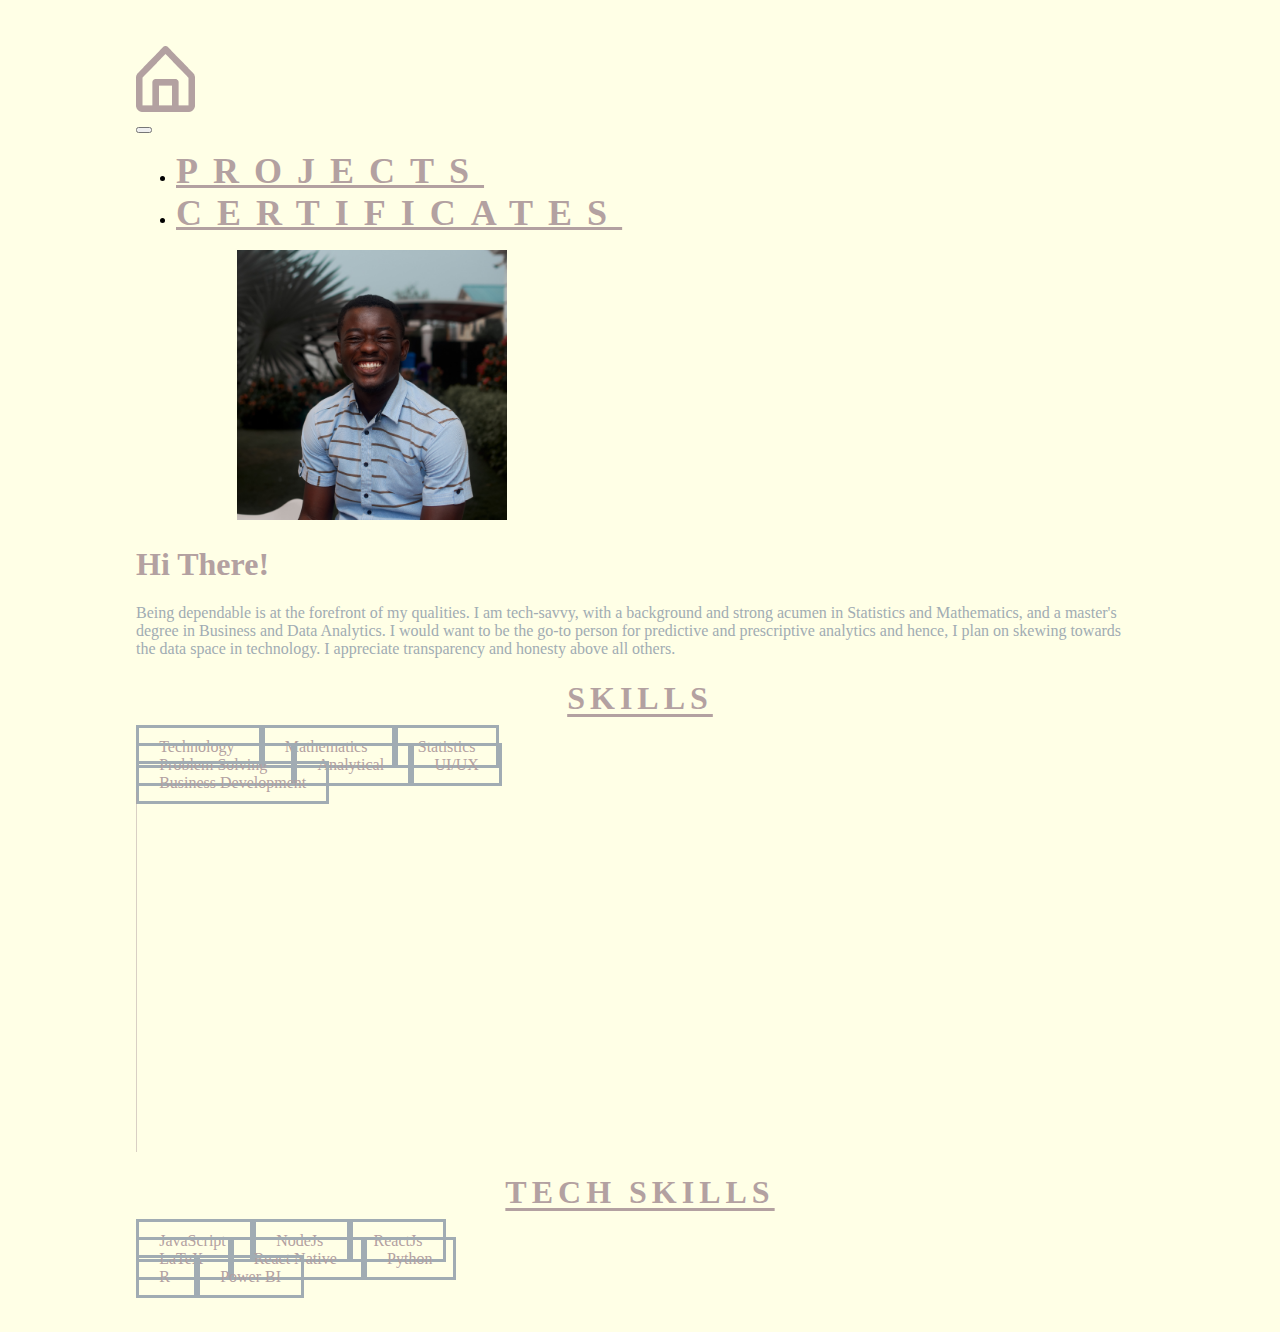
==== index.html @ 92d908b0 "initial commit" ====
<!DOCTYPE html>
<html lang="en">
  <head>
    <meta charset="UTF-8" />
    <meta http-equiv="X-UA-Compatible" content="IE=edge" />
    <meta name="viewport" content="width=device-width, initial-scale=1.0" />
    <link
      href="https://cdn.jsdelivr.net/npm/bootstrap@5.1.3/dist/css/bootstrap.min.css"
      rel="stylesheet"
      integrity="sha384-1BmE4kWBq78iYhFldvKuhfTAU6auU8tT94WrHftjDbrCEXSU1oBoqyl2QvZ6jIW3"
      crossorigin="anonymous"
    />
    <title>Emmanuel Arkorful</title>
  </head>
  <body
    style="
      background-color: #ffffe6;
      padding-left: 10%;
      padding-right: 10%;
      padding-top: 3%;
      padding-bottom: 3%;
    "
  >
    <div class="d-flex flex-row align-items-center mb-5">
      <img src="./Vector.png" alt="Home Button" style="padding-right: 5%" />
      <nav class="navbar navbar-expand-lg navbar-light">
        <div class="container-fluid">
          <button
            class="navbar-toggler"
            type="button"
            data-bs-toggle="collapse"
            data-bs-target="#navbarSupportedContent"
            aria-controls="navbarSupportedContent"
            aria-expanded="false"
            aria-label="Toggle navigation"
          >
            <span class="navbar-toggler-icon"></span>
          </button>
          <div class="collapse navbar-collapse" id="navbarSupportedContent">
            <ul class="navbar-nav me-auto mb-2 mb-lg-0">
              <li class="nav-item" style="margin-right: 10%">
                <a
                  class="nav-link active"
                  aria-current="page"
                  href="#"
                  style="
                    margin: 0;
                    color: #b3a1a1;
                    letter-spacing: 15px;
                    font-size: 36px;
                    font-weight: 600;
                  "
                  >PROJECTS</a
                >
              </li>
              <li class="nav-item">
                <a
                  class="nav-link active"
                  aria-current="page"
                  href="#"
                  style="
                    margin: 0;
                    color: #b3a1a1;
                    letter-spacing: 15px;
                    font-size: 36px;
                    font-weight: 600;
                  "
                  >CERTIFICATES</a
                >
              </li>
            </ul>
          </div>
        </div>
      </nav>
    </div>
    <div
      class="d-flex flex-column justify-content-center align-items-center w-100 flex-lg-row"
    >
      <img
        src="./Mask group (1).png"
        alt=""
        style="height: 30vh; margin-right: 5%; margin-left: 10%"
      />
      <div class="d-flex flex-column">
        <h1 style="color: #b3a1a1" class="me-auto ms-auto ms-lg-0 me-lg-0">
          Hi There!
        </h1>
        <p class="w-75 me-auto ms-auto ms-lg-0 me-lg-0" style="color: #a1acb3">
          Being dependable is at the forefront of my qualities. I am tech-savvy,
          with a background and strong acumen in Statistics and Mathematics, and
          a master's degree in Business and Data Analytics. I would want to be
          the go-to person for predictive and prescriptive analytics and hence,
          I plan on skewing towards the data space in technology. I appreciate
          transparency and honesty above all others.
        </p>
      </div>
    </div>
    <div class="d-flex flex-column mt-5 flex-lg-row align-items-center">
      <div class="w-50 mb-5 mb-lg-0">
        <h1
          style="
            text-decoration: underline;
            color: #b3a1a1;
            text-underline-offset: 5px;
            text-align: center;
            letter-spacing: 5px;
            font-weight: 600;
          "
          class="mb-4"
        >
          SKILLS
        </h1>
        <div class="d-flex flex-column justify-content-center flex-sm-row">
          <div
            class="rounded-pill me-sm-5 mt-2 text-center mt-sm-0"
            style="
              border: 3px solid #a1acb3;
              display: inline;
              padding: 1% 2%;
              color: #b3a1a1;
            "
          >
            Technology
          </div>
          <div
            class="rounded-pill me-sm-5 mt-2 text-center mt-sm-0"
            style="
              border: 3px solid #a1acb3;
              display: inline;
              padding: 1% 2%;
              color: #b3a1a1;
            "
          >
            Mathematics
          </div>
          <div
            class="rounded-pill me-sm-5 mt-2 text-center mt-sm-0"
            style="
              border: 3px solid #a1acb3;
              display: inline;
              padding: 1% 2%;
              color: #b3a1a1;
            "
          >
            Statistics
          </div>
        </div>
        <div
          class="d-flex flex-column justify-content-center mt-sm-5 flex-sm-row"
        >
          <div
            class="rounded-pill me-sm-5 mt-2 mt-sm-0 text-center"
            style="
              border: 3px solid #a1acb3;
              display: inline;
              padding: 1% 2%;
              color: #b3a1a1;
            "
          >
            Problem Solving
          </div>
          <div
            class="rounded-pill me-sm-5 mt-2 mt-sm-0 text-center"
            style="
              border: 3px solid #a1acb3;
              display: inline;
              padding: 1% 2%;
              color: #b3a1a1;
            "
          >
            Analytical
          </div>
          <div
            class="rounded-pill me-sm-5 mt-2 mt-sm-0 text-center"
            style="
              border: 3px solid #a1acb3;
              display: inline;
              padding: 1% 2%;
              color: #b3a1a1;
            "
          >
            UI/UX
          </div>
        </div>
        <div
          class="d-flex flex-column justify-content-center mt-sm-5 flex-sm-row"
        >
          <div
            class="rounded-pill me-sm-5 mt-2 mt-sm-0 text-center"
            style="
              border: 3px solid #a1acb3;
              display: inline;
              padding: 1% 2%;
              color: #b3a1a1;
            "
          >
            Business Development
          </div>
        </div>
      </div>
      <div
        class="d-none d-lg-block"
        style="
          background-color: #b3a1a1;
          width: 1px;
          opacity: 0.5;
          height: 40vh;
        "
      ></div>
      <div class="w-50">
        <h1
          style="
            text-decoration: underline;
            color: #b3a1a1;
            text-underline-offset: 5px;
            text-align: center;
            letter-spacing: 5px;
            font-weight: 600;
          "
          class="mb-4"
        >
          TECH SKILLS
        </h1>
        <div class="d-flex flex-column flex-sm-row justify-content-center">
          <div
            class="rounded-pill me-sm-5 mt-2 mt-sm-0 text-center"
            style="
              border: 3px solid #a1acb3;
              display: inline;
              padding: 1% 2%;
              color: #b3a1a1;
            "
          >
            JavaScript
          </div>
          <div
            class="rounded-pill me-sm-5 mt-2 mt-sm-0 text-center"
            style="
              border: 3px solid #a1acb3;
              display: inline;
              padding: 1% 2%;
              color: #b3a1a1;
            "
          >
            NodeJs
          </div>
          <div
            class="rounded-pill me-sm-5 mt-2 mt-sm-0 text-center"
            style="
              border: 3px solid #a1acb3;
              display: inline;
              padding: 1% 2%;
              color: #b3a1a1;
            "
          >
            ReactJs
          </div>
        </div>
        <div
          class="d-flex flex-column justify-content-center mt-sm-5 flex-sm-row"
        >
          <div
            class="rounded-pill me-sm-5 mt-2 mt-sm-0 text-center"
            style="
              border: 3px solid #a1acb3;
              display: inline;
              padding: 1% 2%;
              color: #b3a1a1;
            "
          >
            LaTeX
          </div>
          <div
            class="rounded-pill me-sm-5 mt-2 mt-sm-0 text-center"
            style="
              border: 3px solid #a1acb3;
              display: inline;
              padding: 1% 2%;
              color: #b3a1a1;
            "
          >
            React Native
          </div>
          <div
            class="rounded-pill me-sm-5 mt-2 mt-sm-0 text-center"
            style="
              border: 3px solid #a1acb3;
              display: inline;
              padding: 1% 2%;
              color: #b3a1a1;
            "
          >
            Python
          </div>
        </div>
        <div
          class="d-flex flex-column justify-content-center mt-sm-5 flex-sm-row"
        >
          <div
            class="rounded-pill me-sm-5 mt-2 mt-sm-0 text-center"
            style="
              border: 3px solid #a1acb3;
              display: inline;
              padding: 1% 2%;
              color: #b3a1a1;
            "
          >
            R
          </div>
          <div
            class="rounded-pill me-sm-5 mt-2 mt-sm-0 text-center"
            style="
              border: 3px solid #a1acb3;
              display: inline;
              padding: 1% 2%;
              color: #b3a1a1;
            "
          >
            Power BI
          </div>
        </div>
      </div>
    </div>

    <script
      src="https://cdn.jsdelivr.net/npm/bootstrap@5.1.3/dist/js/bootstrap.bundle.min.js"
      integrity="sha384-ka7Sk0Gln4gmtz2MlQnikT1wXgYsOg+OMhuP+IlRH9sENBO0LRn5q+8nbTov4+1p"
      crossorigin="anonymous"
    ></script>
  </body>
</html>
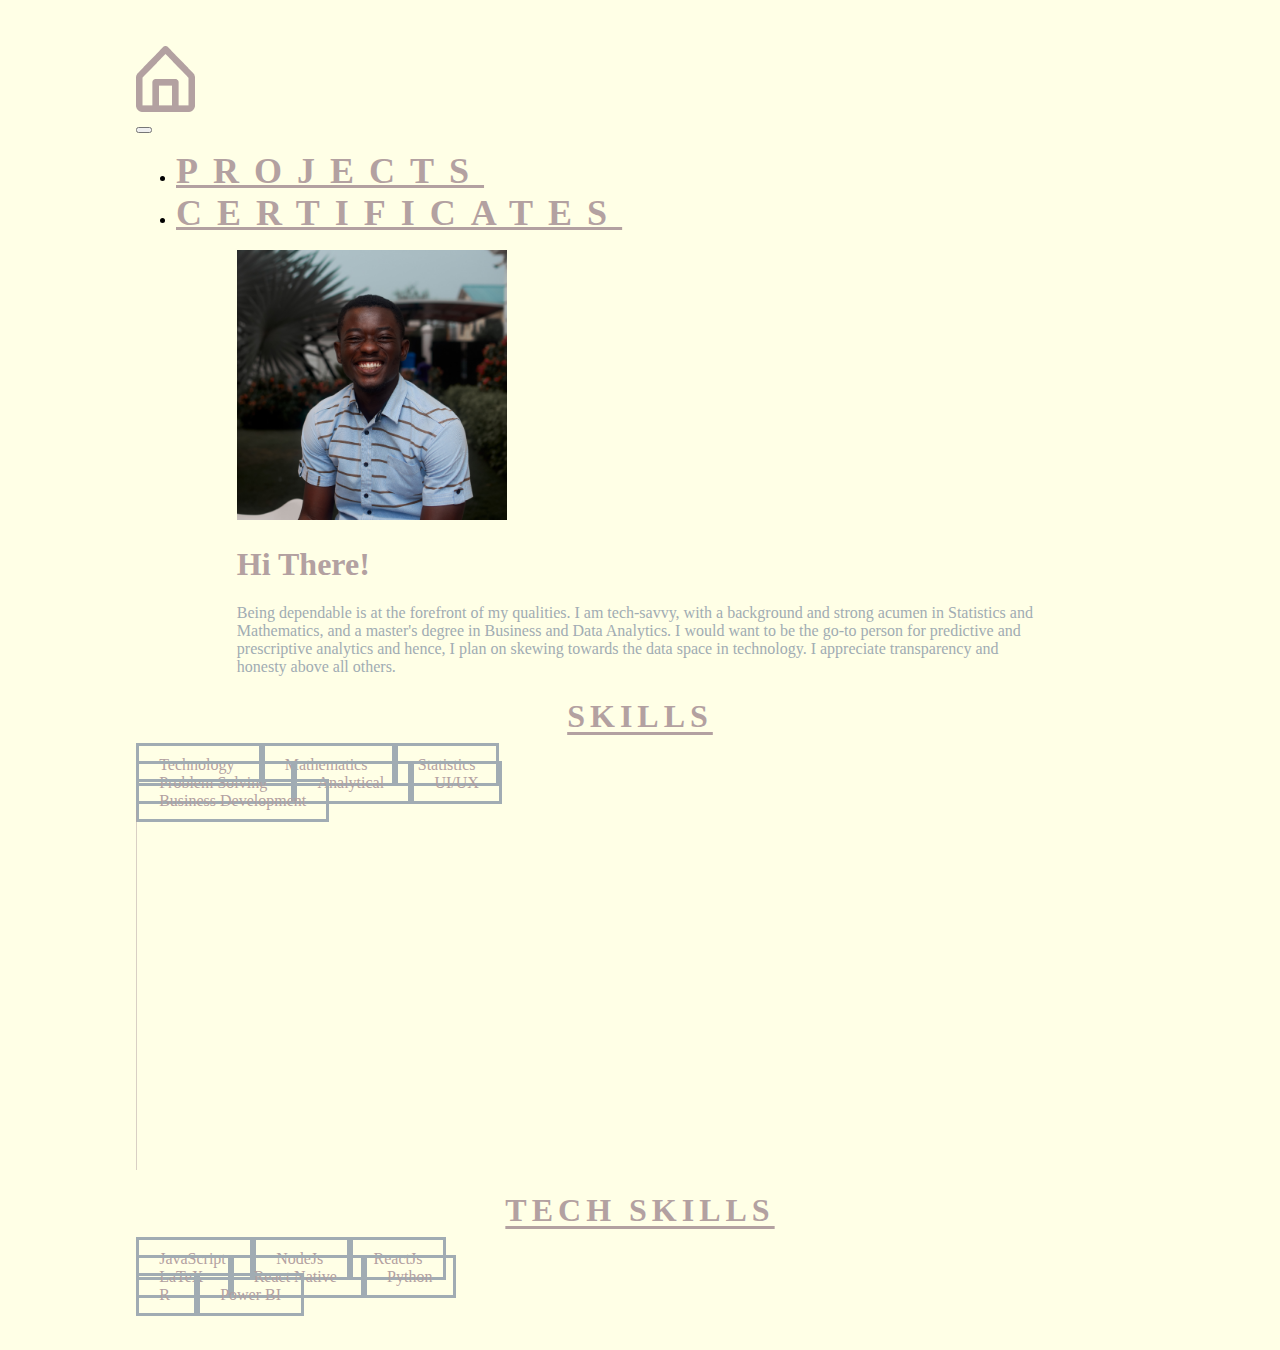
==== commit d324df28: "feat: projects page added" ====
--- a/index.html
+++ b/index.html
@@ -10,19 +10,14 @@
       integrity="sha384-1BmE4kWBq78iYhFldvKuhfTAU6auU8tT94WrHftjDbrCEXSU1oBoqyl2QvZ6jIW3"
       crossorigin="anonymous"
     />
+    <link rel="stylesheet" href="./style.css" />
     <title>Emmanuel Arkorful</title>
   </head>
-  <body
-    style="
-      background-color: #ffffe6;
-      padding-left: 10%;
-      padding-right: 10%;
-      padding-top: 3%;
-      padding-bottom: 3%;
-    "
-  >
+  <body>
     <div class="d-flex flex-row align-items-center mb-5">
-      <img src="./Vector.png" alt="Home Button" style="padding-right: 5%" />
+      <a href="index.html" class="paddingRightStyle5">
+        <img src="./Vector.png" alt="Home Button" />
+      </a>
       <nav class="navbar navbar-expand-lg navbar-light">
         <div class="container-fluid">
           <button
@@ -38,33 +33,22 @@
           </button>
           <div class="collapse navbar-collapse" id="navbarSupportedContent">
             <ul class="navbar-nav me-auto mb-2 mb-lg-0">
-              <li class="nav-item" style="margin-right: 10%">
+              <li class="nav-item marginRight10">
                 <a
                   class="nav-link active"
+                  id="textNav"
                   aria-current="page"
-                  href="#"
-                  style="
-                    margin: 0;
-                    color: #b3a1a1;
-                    letter-spacing: 15px;
-                    font-size: 36px;
-                    font-weight: 600;
-                  "
+                  href="projects.html"
                   >PROJECTS</a
                 >
               </li>
               <li class="nav-item">
                 <a
                   class="nav-link active"
+                  id="textNav"
                   aria-current="page"
-                  href="#"
-                  style="
-                    margin: 0;
-                    color: #b3a1a1;
-                    letter-spacing: 15px;
-                    font-size: 36px;
-                    font-weight: 600;
-                  "
+                  target="_blank"
+                  href="https://www.credly.com/users/emmanuel-kwesi-ahinesi-arkorful"
                   >CERTIFICATES</a
                 >
               </li>
@@ -74,18 +58,12 @@
       </nav>
     </div>
     <div
-      class="d-flex flex-column justify-content-center align-items-center w-100 flex-lg-row"
+      class="d-flex flex-column justify-content-center align-items-center w-100 flex-lg-row paddingLeftRight"
     >
-      <img
-        src="./Mask group (1).png"
-        alt=""
-        style="height: 30vh; margin-right: 5%; margin-left: 10%"
-      />
+      <img src="./Mask group (1).png" class="myImage" alt="" />
       <div class="d-flex flex-column">
-        <h1 style="color: #b3a1a1" class="me-auto ms-auto ms-lg-0 me-lg-0">
-          Hi There!
-        </h1>
-        <p class="w-75 me-auto ms-auto ms-lg-0 me-lg-0" style="color: #a1acb3">
+        <h1 class="me-auto ms-auto ms-lg-0 me-lg-0 colorBrown">Hi There!</h1>
+        <p class="w-100 me-auto ms-auto ms-lg-0 me-lg-0 colorGrey">
           Being dependable is at the forefront of my qualities. I am tech-savvy,
           with a background and strong acumen in Statistics and Mathematics, and
           a master's degree in Business and Data Analytics. I would want to be
@@ -97,225 +75,73 @@
     </div>
     <div class="d-flex flex-column mt-5 flex-lg-row align-items-center">
       <div class="w-50 mb-5 mb-lg-0">
-        <h1
-          style="
-            text-decoration: underline;
-            color: #b3a1a1;
-            text-underline-offset: 5px;
-            text-align: center;
-            letter-spacing: 5px;
-            font-weight: 600;
-          "
-          class="mb-4"
-        >
-          SKILLS
-        </h1>
+        <h1 class="mb-4 label">SKILLS</h1>
         <div class="d-flex flex-column justify-content-center flex-sm-row">
-          <div
-            class="rounded-pill me-sm-5 mt-2 text-center mt-sm-0"
-            style="
-              border: 3px solid #a1acb3;
-              display: inline;
-              padding: 1% 2%;
-              color: #b3a1a1;
-            "
-          >
+          <div class="rounded-pill me-sm-5 mt-2 text-center mt-sm-0 skill">
             Technology
           </div>
-          <div
-            class="rounded-pill me-sm-5 mt-2 text-center mt-sm-0"
-            style="
-              border: 3px solid #a1acb3;
-              display: inline;
-              padding: 1% 2%;
-              color: #b3a1a1;
-            "
-          >
+          <div class="rounded-pill me-sm-5 mt-2 text-center mt-sm-0 skill">
             Mathematics
           </div>
-          <div
-            class="rounded-pill me-sm-5 mt-2 text-center mt-sm-0"
-            style="
-              border: 3px solid #a1acb3;
-              display: inline;
-              padding: 1% 2%;
-              color: #b3a1a1;
-            "
-          >
+          <div class="rounded-pill me-sm-5 mt-2 text-center mt-sm-0 skill">
             Statistics
           </div>
         </div>
         <div
           class="d-flex flex-column justify-content-center mt-sm-5 flex-sm-row"
         >
-          <div
-            class="rounded-pill me-sm-5 mt-2 mt-sm-0 text-center"
-            style="
-              border: 3px solid #a1acb3;
-              display: inline;
-              padding: 1% 2%;
-              color: #b3a1a1;
-            "
-          >
+          <div class="rounded-pill me-sm-5 mt-2 mt-sm-0 text-center skill">
             Problem Solving
           </div>
-          <div
-            class="rounded-pill me-sm-5 mt-2 mt-sm-0 text-center"
-            style="
-              border: 3px solid #a1acb3;
-              display: inline;
-              padding: 1% 2%;
-              color: #b3a1a1;
-            "
-          >
+          <div class="rounded-pill me-sm-5 mt-2 mt-sm-0 text-center skill">
             Analytical
           </div>
-          <div
-            class="rounded-pill me-sm-5 mt-2 mt-sm-0 text-center"
-            style="
-              border: 3px solid #a1acb3;
-              display: inline;
-              padding: 1% 2%;
-              color: #b3a1a1;
-            "
-          >
+          <div class="rounded-pill me-sm-5 mt-2 mt-sm-0 text-center skill">
             UI/UX
           </div>
         </div>
         <div
           class="d-flex flex-column justify-content-center mt-sm-5 flex-sm-row"
         >
-          <div
-            class="rounded-pill me-sm-5 mt-2 mt-sm-0 text-center"
-            style="
-              border: 3px solid #a1acb3;
-              display: inline;
-              padding: 1% 2%;
-              color: #b3a1a1;
-            "
-          >
+          <div class="rounded-pill me-sm-5 mt-2 mt-sm-0 text-center skill">
             Business Development
           </div>
         </div>
       </div>
-      <div
-        class="d-none d-lg-block"
-        style="
-          background-color: #b3a1a1;
-          width: 1px;
-          opacity: 0.5;
-          height: 40vh;
-        "
-      ></div>
+      <div class="d-none d-lg-block separator"></div>
       <div class="w-50">
-        <h1
-          style="
-            text-decoration: underline;
-            color: #b3a1a1;
-            text-underline-offset: 5px;
-            text-align: center;
-            letter-spacing: 5px;
-            font-weight: 600;
-          "
-          class="mb-4"
-        >
-          TECH SKILLS
-        </h1>
+        <h1 class="mb-4 label">TECH SKILLS</h1>
         <div class="d-flex flex-column flex-sm-row justify-content-center">
-          <div
-            class="rounded-pill me-sm-5 mt-2 mt-sm-0 text-center"
-            style="
-              border: 3px solid #a1acb3;
-              display: inline;
-              padding: 1% 2%;
-              color: #b3a1a1;
-            "
-          >
+          <div class="rounded-pill me-sm-5 mt-2 mt-sm-0 text-center skill">
             JavaScript
           </div>
-          <div
-            class="rounded-pill me-sm-5 mt-2 mt-sm-0 text-center"
-            style="
-              border: 3px solid #a1acb3;
-              display: inline;
-              padding: 1% 2%;
-              color: #b3a1a1;
-            "
-          >
+          <div class="rounded-pill me-sm-5 mt-2 mt-sm-0 text-center skill">
             NodeJs
           </div>
-          <div
-            class="rounded-pill me-sm-5 mt-2 mt-sm-0 text-center"
-            style="
-              border: 3px solid #a1acb3;
-              display: inline;
-              padding: 1% 2%;
-              color: #b3a1a1;
-            "
-          >
+          <div class="rounded-pill me-sm-5 mt-2 mt-sm-0 text-center skill">
             ReactJs
           </div>
         </div>
         <div
           class="d-flex flex-column justify-content-center mt-sm-5 flex-sm-row"
         >
-          <div
-            class="rounded-pill me-sm-5 mt-2 mt-sm-0 text-center"
-            style="
-              border: 3px solid #a1acb3;
-              display: inline;
-              padding: 1% 2%;
-              color: #b3a1a1;
-            "
-          >
+          <div class="rounded-pill me-sm-5 mt-2 mt-sm-0 text-center skill">
             LaTeX
           </div>
-          <div
-            class="rounded-pill me-sm-5 mt-2 mt-sm-0 text-center"
-            style="
-              border: 3px solid #a1acb3;
-              display: inline;
-              padding: 1% 2%;
-              color: #b3a1a1;
-            "
-          >
+          <div class="rounded-pill me-sm-5 mt-2 mt-sm-0 text-center skill">
             React Native
           </div>
-          <div
-            class="rounded-pill me-sm-5 mt-2 mt-sm-0 text-center"
-            style="
-              border: 3px solid #a1acb3;
-              display: inline;
-              padding: 1% 2%;
-              color: #b3a1a1;
-            "
-          >
+          <div class="rounded-pill me-sm-5 mt-2 mt-sm-0 text-center skill">
             Python
           </div>
         </div>
         <div
           class="d-flex flex-column justify-content-center mt-sm-5 flex-sm-row"
         >
-          <div
-            class="rounded-pill me-sm-5 mt-2 mt-sm-0 text-center"
-            style="
-              border: 3px solid #a1acb3;
-              display: inline;
-              padding: 1% 2%;
-              color: #b3a1a1;
-            "
-          >
+          <div class="rounded-pill me-sm-5 mt-2 mt-sm-0 text-center skill">
             R
           </div>
-          <div
-            class="rounded-pill me-sm-5 mt-2 mt-sm-0 text-center"
-            style="
-              border: 3px solid #a1acb3;
-              display: inline;
-              padding: 1% 2%;
-              color: #b3a1a1;
-            "
-          >
+          <div class="rounded-pill me-sm-5 mt-2 mt-sm-0 text-center skill">
             Power BI
           </div>
         </div>
--- a/style.css
+++ b/style.css
@@ -0,0 +1,79 @@
+body {
+  background-color: #ffffe6;
+  padding-left: 10%;
+  padding-right: 10%;
+  padding-top: 3%;
+  padding-bottom: 3%;
+}
+
+.paddingRightStyle5 {
+  padding-right: 5%;
+}
+
+.marginRight10 {
+  margin-right: 10%;
+}
+
+.marginBottom10 {
+  margin-bottom: 10%;
+}
+
+#textNav {
+  margin: 0;
+  color: #b3a1a1;
+  letter-spacing: 15px;
+  font-size: 36px;
+  font-weight: 600;
+}
+
+.myImage {
+  height: 30vh;
+  margin-right: 5%;
+}
+.myImage2 {
+  height: 30vh;
+  margin-left: 5%;
+}
+
+.paddingLeftRight {
+  padding-left: 10%;
+  padding-right: 10%;
+}
+
+.colorBrown {
+  color: #b3a1a1;
+}
+
+.colorGrey {
+  color: #a1acb3;
+}
+
+.label {
+  text-decoration: underline;
+  color: #b3a1a1;
+  text-underline-offset: 5px;
+  text-align: center;
+  letter-spacing: 5px;
+  font-weight: 600;
+}
+
+.skill {
+  border: 3px solid #a1acb3;
+  display: inline;
+  padding: 1% 2%;
+  color: #b3a1a1;
+}
+
+.separator {
+  background-color: #b3a1a1;
+  width: 1px;
+  opacity: 0.5;
+  height: 40vh;
+}
+
+.horizontalSeperator {
+  width: 18vw;
+  border: 1px solid #b3a1a1;
+  height: 1px;
+  opacity: 0.5;
+}
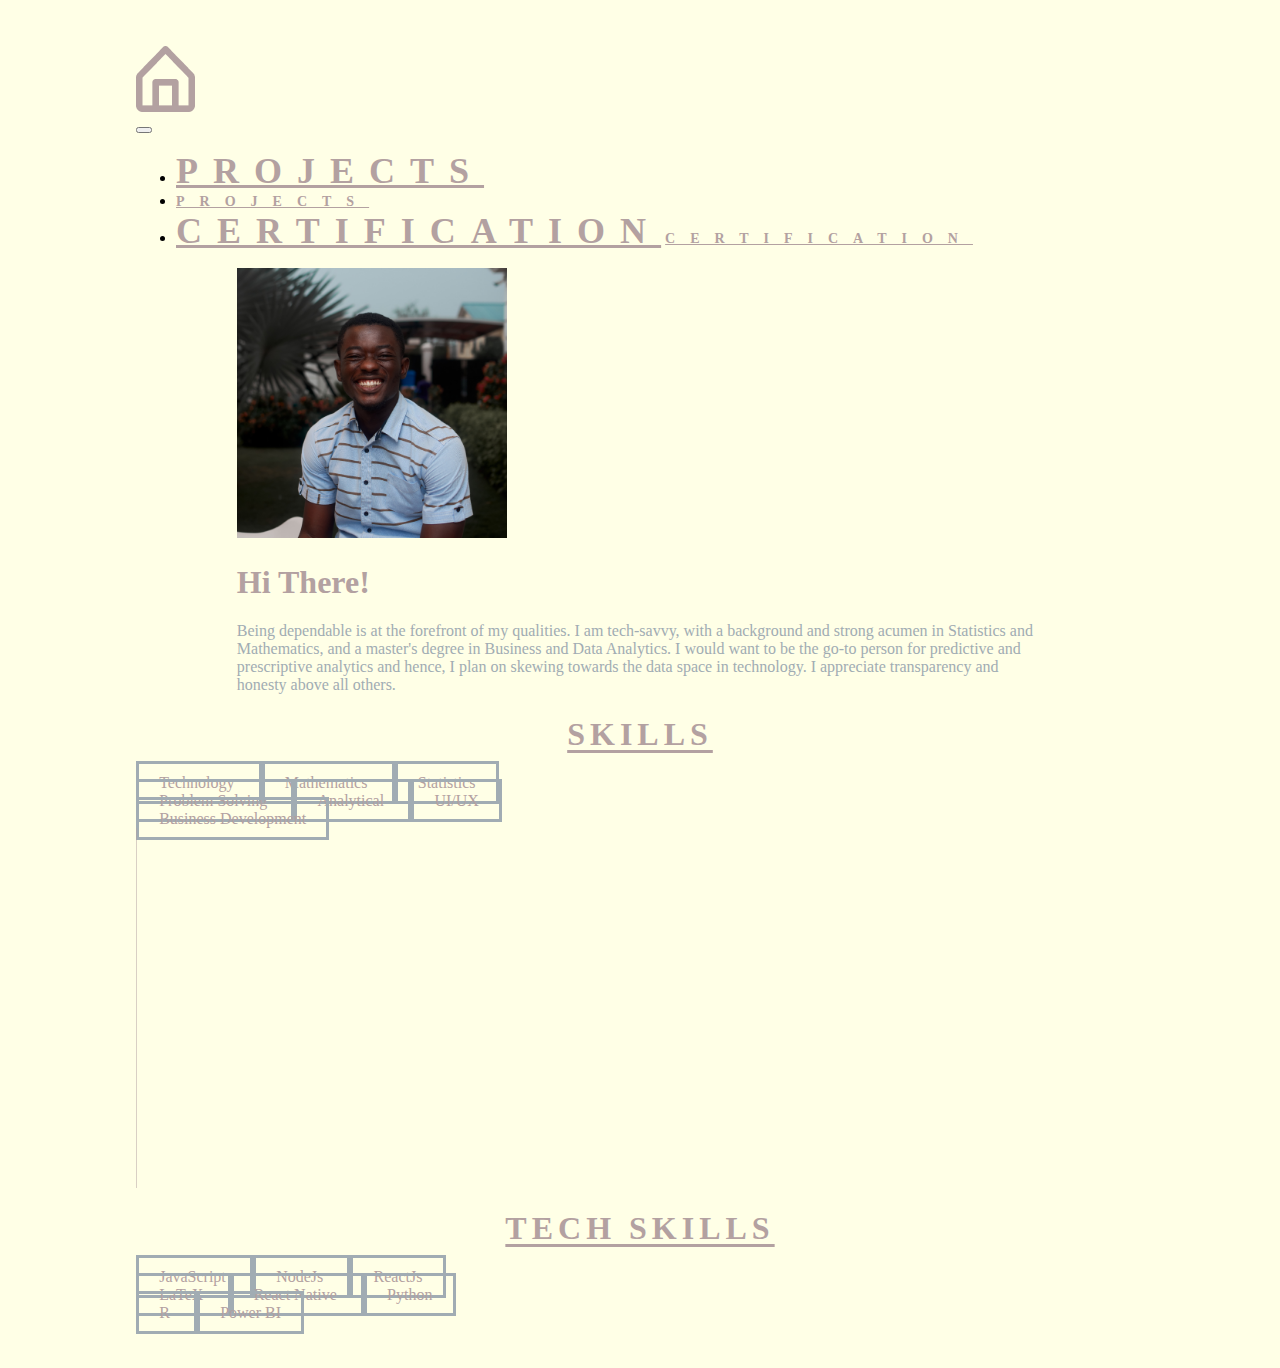
==== commit 2230ebfa: "a bit more responsive" ====
--- a/index.html
+++ b/index.html
@@ -35,8 +35,17 @@
             <ul class="navbar-nav me-auto mb-2 mb-lg-0">
               <li class="nav-item marginRight10">
                 <a
-                  class="nav-link active"
+                  class="nav-link active d-none d-lg-block"
                   id="textNav"
+                  aria-current="page"
+                  href="projects.html"
+                  >PROJECTS</a
+                >
+              </li>
+              <li class="nav-item marginRight10">
+                <a
+                  class="nav-link active d-block d-lg-none"
+                  id="textNavSm"
                   aria-current="page"
                   href="projects.html"
                   >PROJECTS</a
@@ -44,12 +53,20 @@
               </li>
               <li class="nav-item">
                 <a
-                  class="nav-link active"
+                  class="nav-link active d-none d-lg-block"
                   id="textNav"
                   aria-current="page"
                   target="_blank"
                   href="https://www.credly.com/users/emmanuel-kwesi-ahinesi-arkorful"
-                  >CERTIFICATES</a
+                  >CERTIFICATION</a
+                >
+                <a
+                  class="nav-link active d-block d-lg-none"
+                  id="textNavSm"
+                  aria-current="page"
+                  target="_blank"
+                  href="https://www.credly.com/users/emmanuel-kwesi-ahinesi-arkorful"
+                  >CERTIFICATION</a
                 >
               </li>
             </ul>
--- a/style.css
+++ b/style.css
@@ -23,6 +23,14 @@
   color: #b3a1a1;
   letter-spacing: 15px;
   font-size: 36px;
+  font-weight: 600;
+}
+
+#textNavSm {
+  margin: 0;
+  color: #b3a1a1;
+  letter-spacing: 15px;
+  font-size: 14px;
   font-weight: 600;
 }
 
